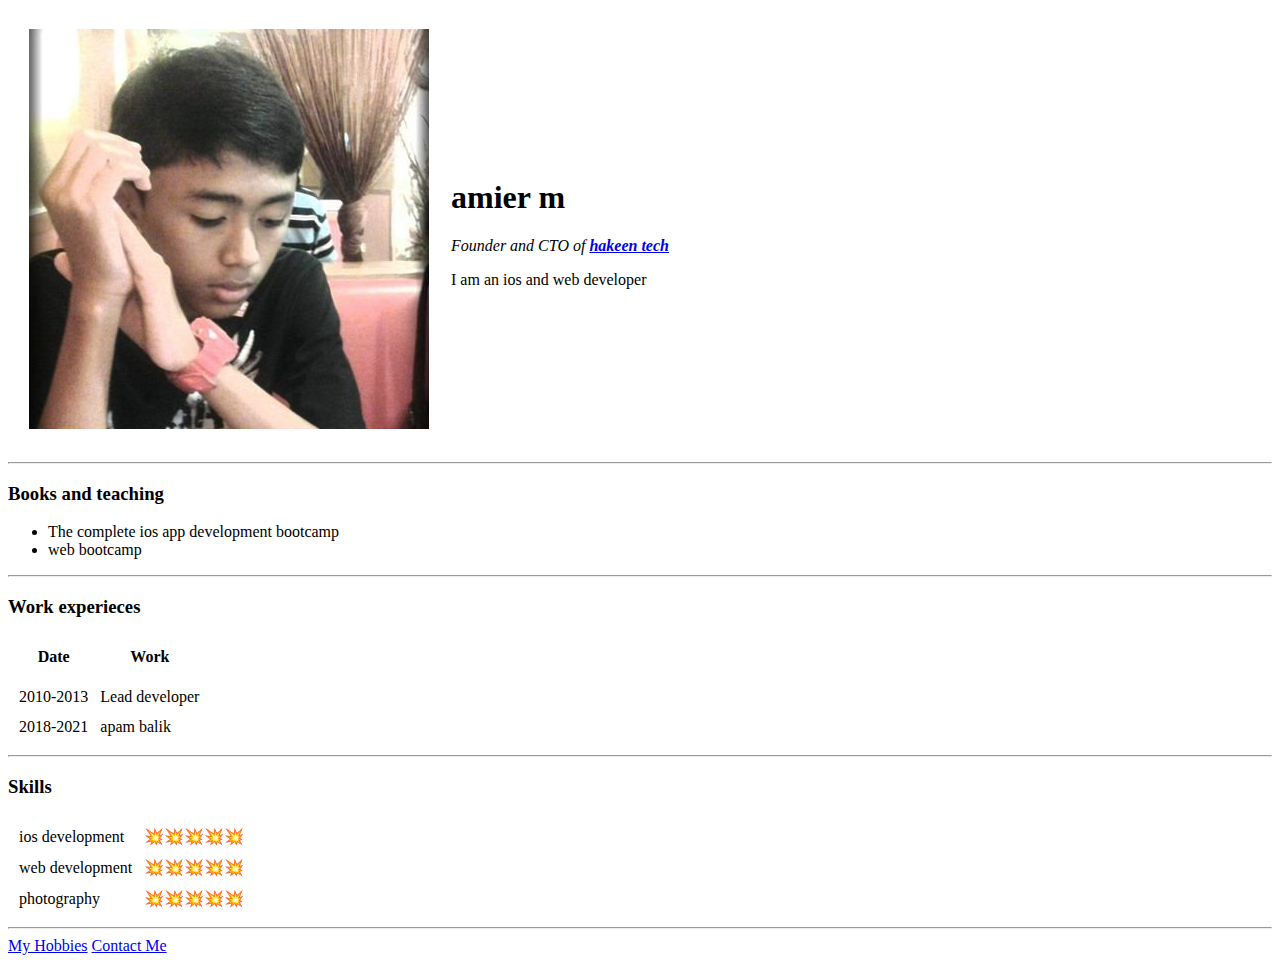
==== index.html @ 285d408e "Add files via upload" ====
<!DOCTYPE html>
<html lang="en" dir="ltr">

<head>
  <meta charset="utf-8">
  <title>Amier's personal site</title>
</head>
<body>
  <table cellspacing = "20">
    <tr>
      <td><img src="images/amier.jpg" alt="amier profile picture"></td>
      <td><h1>amier m</h1>
      <p><em>Founder and CTO of <strong><a href="https://amiermazlan.com/"> hakeen tech</a></strong></em></p>
    <p>I am an ios and web developer</p></td>
    </tr>
  </table>
<hr>
<h3>Books and teaching</h3>
<ul>
  <li>The complete ios app development bootcamp</li>
  <li>web bootcamp</li>
</ul>
<hr>
<h3>Work experieces</h3>
<table cellspacing="10">
  <thead>
    <tr>
      <th>Date</th>
      <th>Work</th>
    </tr>
  </thead>
  <tbody>
    <tr>
      <tr>
        <td>2010-2013</td>
        <td>Lead developer</td>
      </tr>
      <tr>
        <td>2018-2021</td>
        <td>apam balik</td>
      </tr>
  </tbody>
</table>
<hr>
<h3>Skills</h3>
<table cellspacing="10">
<tr>
  <td>ios development</td>
    <td>💥💥💥💥💥</td>
  </tr>
  <tr>
    <td>web development</td>
    <td>💥💥💥💥💥</td>
  </tr>
  <tr>
    <td>photography</td>
    <td>💥💥💥💥💥</td>
  </tr>
</table>

  <hr>
<a href="hobbies.html">My Hobbies</a>
<a href="contact-me.html">Contact Me</a>
</body>

</html>
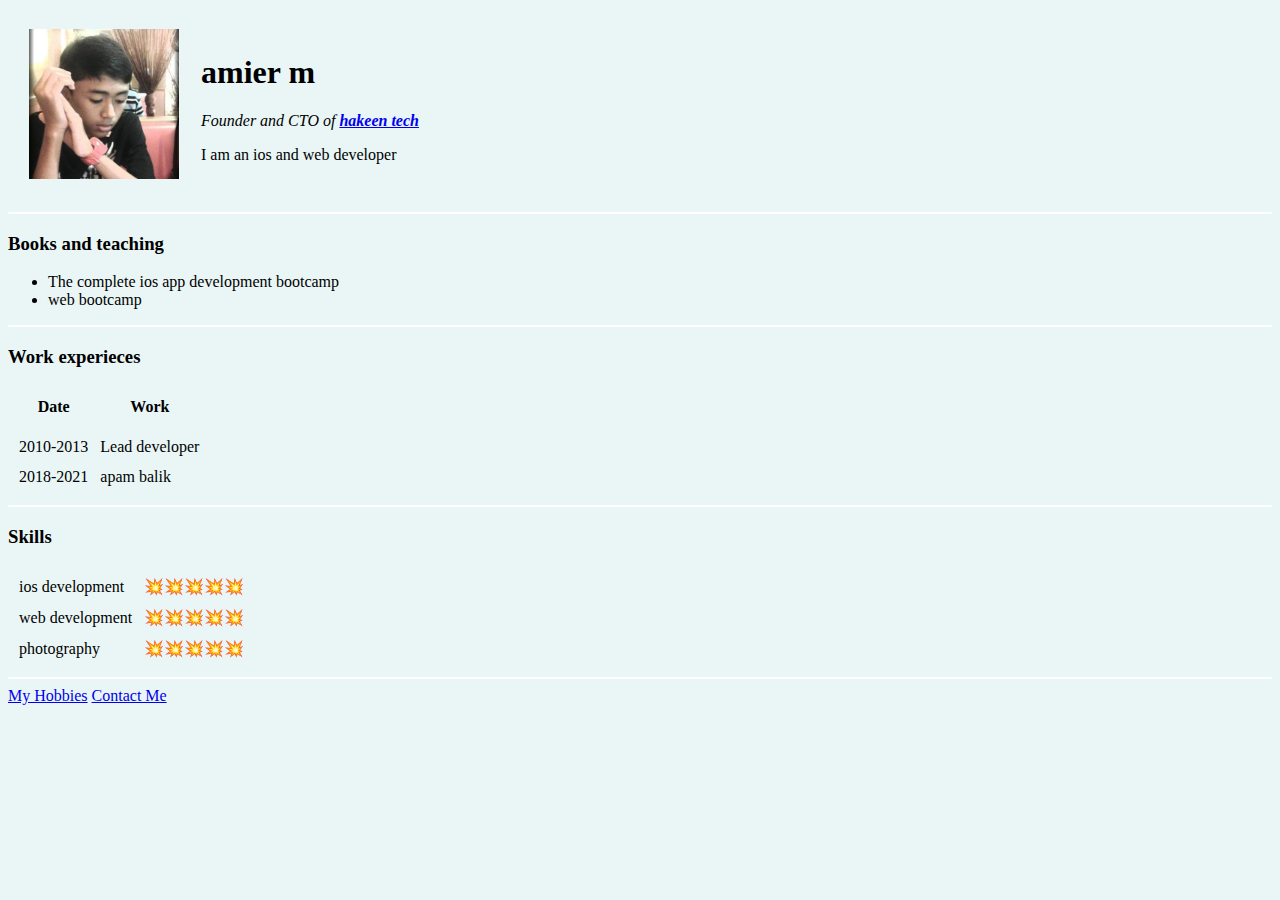
==== commit 7fdc79af: "1" ====
--- a/index.html
+++ b/index.html
@@ -1,66 +1,79 @@
-<!DOCTYPE html>
-<html lang="en" dir="ltr">
-
-<head>
-  <meta charset="utf-8">
-  <title>Amier's personal site</title>
-</head>
-<body>
-  <table cellspacing = "20">
-    <tr>
-      <td><img src="images/amier.jpg" alt="amier profile picture"></td>
-      <td><h1>amier m</h1>
-      <p><em>Founder and CTO of <strong><a href="https://amiermazlan.com/"> hakeen tech</a></strong></em></p>
-    <p>I am an ios and web developer</p></td>
-    </tr>
-  </table>
-<hr>
-<h3>Books and teaching</h3>
-<ul>
-  <li>The complete ios app development bootcamp</li>
-  <li>web bootcamp</li>
-</ul>
-<hr>
-<h3>Work experieces</h3>
-<table cellspacing="10">
-  <thead>
-    <tr>
-      <th>Date</th>
-      <th>Work</th>
-    </tr>
-  </thead>
-  <tbody>
-    <tr>
-      <tr>
-        <td>2010-2013</td>
-        <td>Lead developer</td>
-      </tr>
-      <tr>
-        <td>2018-2021</td>
-        <td>apam balik</td>
-      </tr>
-  </tbody>
-</table>
-<hr>
-<h3>Skills</h3>
-<table cellspacing="10">
-<tr>
-  <td>ios development</td>
-    <td>💥💥💥💥💥</td>
-  </tr>
-  <tr>
-    <td>web development</td>
-    <td>💥💥💥💥💥</td>
-  </tr>
-  <tr>
-    <td>photography</td>
-    <td>💥💥💥💥💥</td>
-  </tr>
-</table>
-
-  <hr>
-<a href="hobbies.html">My Hobbies</a>
-<a href="contact-me.html">Contact Me</a>
-</body>
-
-</html>
+<!DOCTYPE html>
+<html lang="en" dir="ltr">
+
+<head>
+  <meta charset="utf-8">
+  <title>Amier's personal site</title>
+  <style>
+    body{
+      background-color: #EAF6F6;
+    }
+    hr{
+      background-color: white;
+      border-style: none;
+      height: 2px;
+    }
+    img{
+      height: 150px;
+    }
+  </style>
+</head>
+<body>
+  <table cellspacing = "20">
+    <tr>
+      <td><img src="images/amier.jpg" alt="amier profile picture"></td>
+      <td><h1>amier m</h1>
+      <p><em>Founder and CTO of <strong><a href="https://amiermazlan.com/"> hakeen tech</a></strong></em></p>
+    <p>I am an ios and web developer</p></td>
+    </tr>
+  </table>
+<hr>
+<h3>Books and teaching</h3>
+<ul>
+  <li>The complete ios app development bootcamp</li>
+  <li>web bootcamp</li>
+</ul>
+<hr>
+<h3>Work experieces</h3>
+<table cellspacing="10">
+  <thead>
+    <tr>
+      <th>Date</th>
+      <th>Work</th>
+    </tr>
+  </thead>
+  <tbody>
+    <tr>
+      <tr>
+        <td>2010-2013</td>
+        <td>Lead developer</td>
+      </tr>
+      <tr>
+        <td>2018-2021</td>
+        <td>apam balik</td>
+      </tr>
+  </tbody>
+</table>
+<hr>
+<h3>Skills</h3>
+<table cellspacing="10">
+<tr>
+  <td>ios development</td>
+    <td>💥💥💥💥💥</td>
+  </tr>
+  <tr>
+    <td>web development</td>
+    <td>💥💥💥💥💥</td>
+  </tr>
+  <tr>
+    <td>photography</td>
+    <td>💥💥💥💥💥</td>
+  </tr>
+</table>
+
+  <hr>
+<a href="hobbies.html">My Hobbies</a>
+<a href="contact-me.html">Contact Me</a>
+</body>
+
+</html>
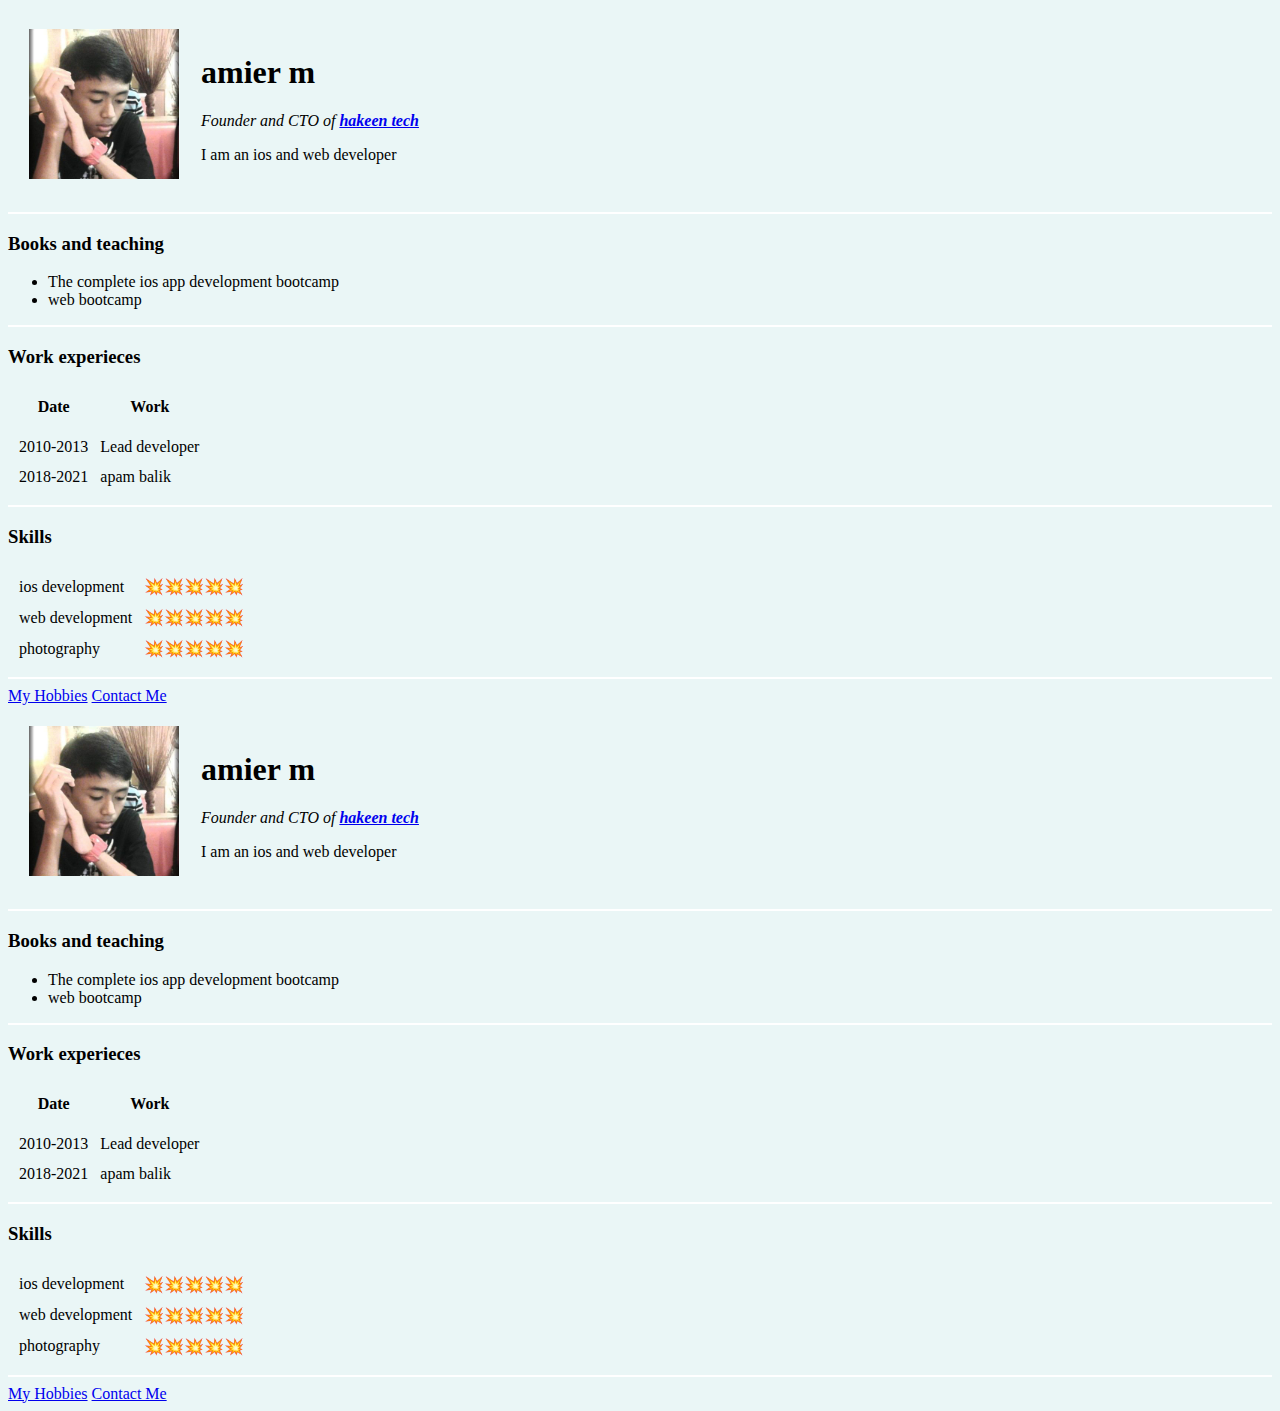
==== commit c1892897: "Merge branch 'main' of https://github.com/amiermmzln/cv into main" ====
--- a/index.html
+++ b/index.html
@@ -77,3 +77,70 @@
 </body>
 
 </html>
+
+<!DOCTYPE html>
+<html lang="en" dir="ltr">
+
+<head>
+  <meta charset="utf-8">
+  <title>Amier's personal site</title>
+</head>
+<body>
+  <table cellspacing = "20">
+    <tr>
+      <td><img src="images/amier.jpg" alt="amier profile picture"></td>
+      <td><h1>amier m</h1>
+      <p><em>Founder and CTO of <strong><a href="https://amiermazlan.com/"> hakeen tech</a></strong></em></p>
+    <p>I am an ios and web developer</p></td>
+    </tr>
+  </table>
+<hr>
+<h3>Books and teaching</h3>
+<ul>
+  <li>The complete ios app development bootcamp</li>
+  <li>web bootcamp</li>
+</ul>
+<hr>
+<h3>Work experieces</h3>
+<table cellspacing="10">
+  <thead>
+    <tr>
+      <th>Date</th>
+      <th>Work</th>
+    </tr>
+  </thead>
+  <tbody>
+    <tr>
+      <tr>
+        <td>2010-2013</td>
+        <td>Lead developer</td>
+      </tr>
+      <tr>
+        <td>2018-2021</td>
+        <td>apam balik</td>
+      </tr>
+  </tbody>
+</table>
+<hr>
+<h3>Skills</h3>
+<table cellspacing="10">
+<tr>
+  <td>ios development</td>
+    <td>💥💥💥💥💥</td>
+  </tr>
+  <tr>
+    <td>web development</td>
+    <td>💥💥💥💥💥</td>
+  </tr>
+  <tr>
+    <td>photography</td>
+    <td>💥💥💥💥💥</td>
+  </tr>
+</table>
+
+  <hr>
+<a href="hobbies.html">My Hobbies</a>
+<a href="contact-me.html">Contact Me</a>
+</body>
+
+</html>
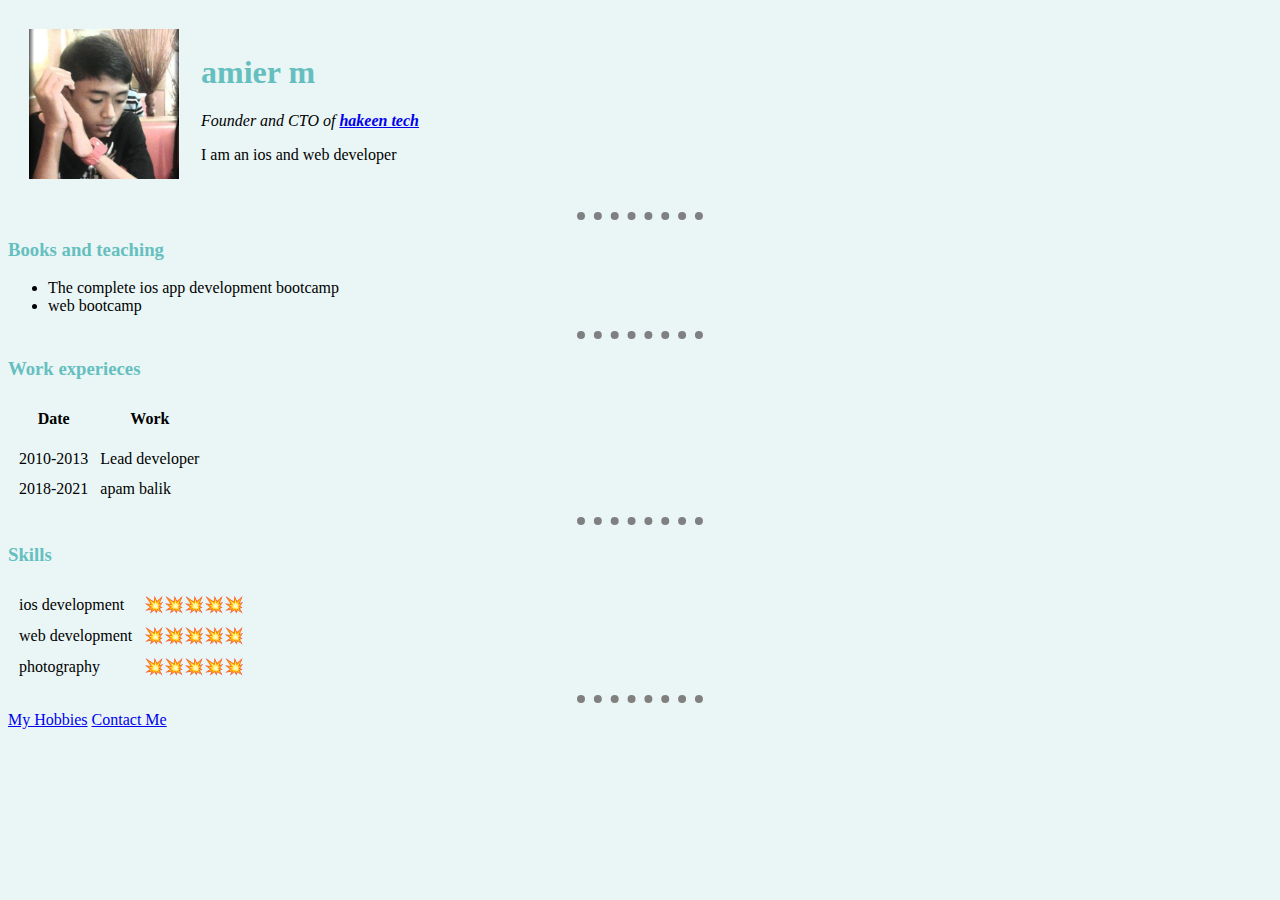
==== commit 3b3f43d8: "2" ====
--- a/index.html
+++ b/index.html
@@ -4,19 +4,7 @@
 <head>
   <meta charset="utf-8">
   <title>Amier's personal site</title>
-  <style>
-    body{
-      background-color: #EAF6F6;
-    }
-    hr{
-      background-color: white;
-      border-style: none;
-      height: 2px;
-    }
-    img{
-      height: 150px;
-    }
-  </style>
+<link rel="stylesheet" href="css/styles.css">
 </head>
 <body>
   <table cellspacing = "20">
@@ -77,70 +65,3 @@
 </body>
 
 </html>
-
-<!DOCTYPE html>
-<html lang="en" dir="ltr">
-
-<head>
-  <meta charset="utf-8">
-  <title>Amier's personal site</title>
-</head>
-<body>
-  <table cellspacing = "20">
-    <tr>
-      <td><img src="images/amier.jpg" alt="amier profile picture"></td>
-      <td><h1>amier m</h1>
-      <p><em>Founder and CTO of <strong><a href="https://amiermazlan.com/"> hakeen tech</a></strong></em></p>
-    <p>I am an ios and web developer</p></td>
-    </tr>
-  </table>
-<hr>
-<h3>Books and teaching</h3>
-<ul>
-  <li>The complete ios app development bootcamp</li>
-  <li>web bootcamp</li>
-</ul>
-<hr>
-<h3>Work experieces</h3>
-<table cellspacing="10">
-  <thead>
-    <tr>
-      <th>Date</th>
-      <th>Work</th>
-    </tr>
-  </thead>
-  <tbody>
-    <tr>
-      <tr>
-        <td>2010-2013</td>
-        <td>Lead developer</td>
-      </tr>
-      <tr>
-        <td>2018-2021</td>
-        <td>apam balik</td>
-      </tr>
-  </tbody>
-</table>
-<hr>
-<h3>Skills</h3>
-<table cellspacing="10">
-<tr>
-  <td>ios development</td>
-    <td>💥💥💥💥💥</td>
-  </tr>
-  <tr>
-    <td>web development</td>
-    <td>💥💥💥💥💥</td>
-  </tr>
-  <tr>
-    <td>photography</td>
-    <td>💥💥💥💥💥</td>
-  </tr>
-</table>
-
-  <hr>
-<a href="hobbies.html">My Hobbies</a>
-<a href="contact-me.html">Contact Me</a>
-</body>
-
-</html>
--- a/css/styles.css
+++ b/css/styles.css
@@ -0,0 +1,20 @@
+body{
+  background-color: #EAF6F6;
+}
+hr{
+  border-style: none;
+  border-top-style: dotted;
+  border-color: grey;
+  border-width: 8px;
+  width: 10%;
+}
+h1{
+  color: #66BFBF;
+}
+h3{
+  color: #66BFBF;
+}
+
+img{
+  height: 150px;
+}
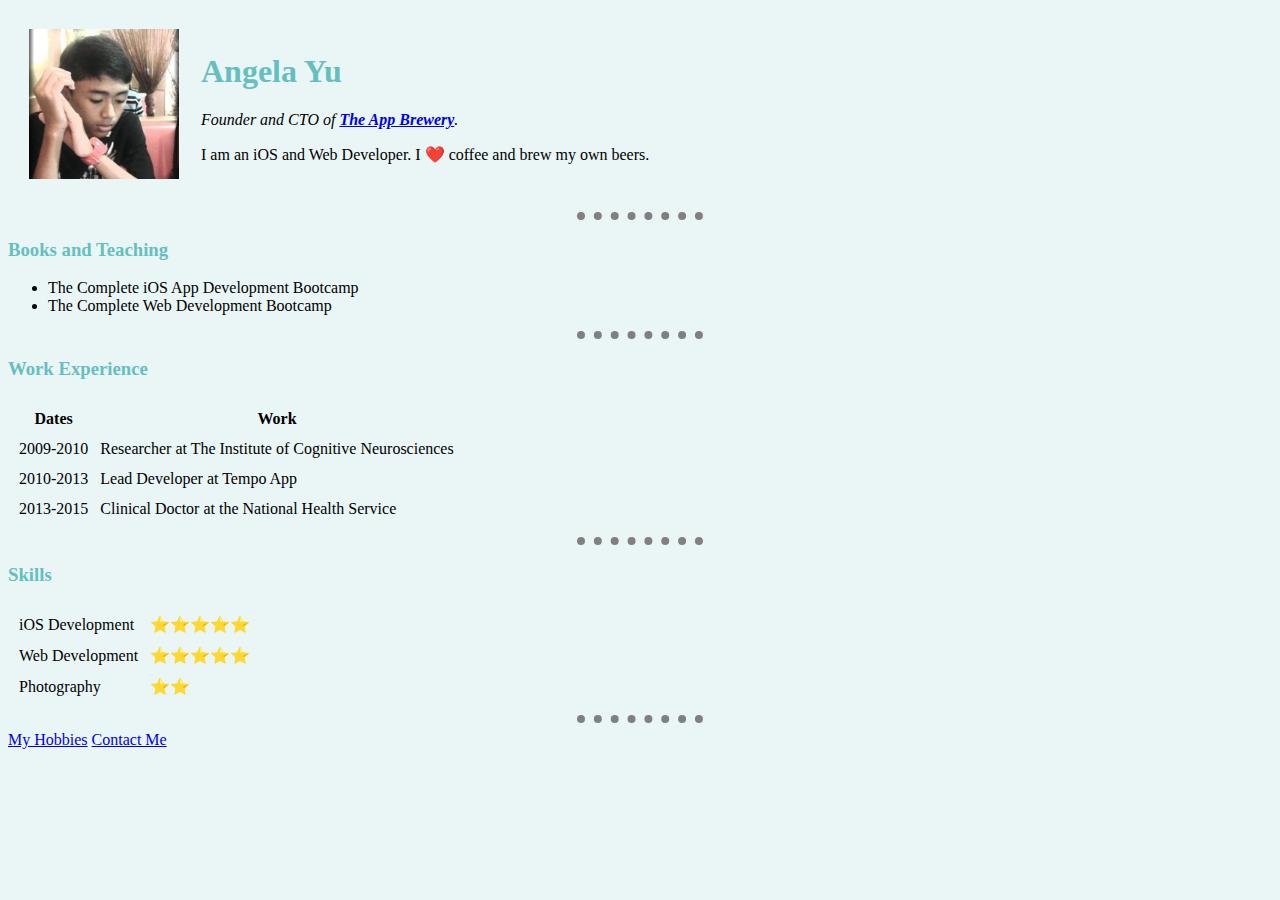
==== commit ce619499: "3" ====
--- a/index.html
+++ b/index.html
@@ -1,67 +1,68 @@
 <!DOCTYPE html>
-<html lang="en" dir="ltr">
+<html>
+  <head>
+    <meta charset="utf-8">
+    <title>Angela's Personal Site</title>
+    <link rel="stylesheet" href="css/styles.css">
+  </head>
 
-<head>
-  <meta charset="utf-8">
-  <title>Amier's personal site</title>
-<link rel="stylesheet" href="css/styles.css">
-</head>
-<body>
-  <table cellspacing = "20">
-    <tr>
-      <td><img src="images/amier.jpg" alt="amier profile picture"></td>
-      <td><h1>amier m</h1>
-      <p><em>Founder and CTO of <strong><a href="https://amiermazlan.com/"> hakeen tech</a></strong></em></p>
-    <p>I am an ios and web developer</p></td>
-    </tr>
-  </table>
-<hr>
-<h3>Books and teaching</h3>
-<ul>
-  <li>The complete ios app development bootcamp</li>
-  <li>web bootcamp</li>
-</ul>
-<hr>
-<h3>Work experieces</h3>
-<table cellspacing="10">
-  <thead>
-    <tr>
-      <th>Date</th>
-      <th>Work</th>
-    </tr>
-  </thead>
-  <tbody>
-    <tr>
+  <body>
+    <table cellspacing="20">
       <tr>
-        <td>2010-2013</td>
-        <td>Lead developer</td>
+        <td><img src="images/amier.jpg" alt="angela profile picture"></td>
+        <td><h1>Angela Yu</h1>
+        <p><em>Founder and CTO of <strong><a href="https://www.appbrewery.co/">The App Brewery</a></strong>.</em></p>
+        <p>I am an iOS and Web Developer. I ❤️ coffee and brew my own beers.</p></td>
+      </tr>
+    </table>
+    <hr>
+    <h3>Books and Teaching</h3>
+    <ul>
+      <li>The Complete iOS App Development Bootcamp</li>
+      <li>The Complete Web Development Bootcamp</li>
+    </ul>
+    <hr>
+    <h3>Work Experience</h3>
+    <table cellspacing="10">
+      <thead>
+        <tr>
+          <th>Dates</th>
+          <th>Work</th>
+        </tr>
+      </thead>
+      <tbody>
+        <tr>
+          <td>2009-2010</td>
+          <td>Researcher at The Institute of Cognitive Neurosciences</td>
+        </tr>
+        <tr>
+          <td>2010-2013</td>
+          <td>Lead Developer at Tempo App</td>
+        </tr>
+        <tr>
+          <td>2013-2015</td>
+          <td>Clinical Doctor at the National Health Service</td>
+        </tr>
+      </tbody>
+    </table>
+    <hr>
+    <h3>Skills</h3>
+    <table cellspacing="10">
+      <tr>
+        <td>iOS Development</td>
+        <td>⭐️⭐️⭐️⭐️⭐️</td>
       </tr>
       <tr>
-        <td>2018-2021</td>
-        <td>apam balik</td>
+        <td>Web Development</td>
+        <td>⭐️⭐️⭐️⭐️⭐️</td>
       </tr>
-  </tbody>
-</table>
-<hr>
-<h3>Skills</h3>
-<table cellspacing="10">
-<tr>
-  <td>ios development</td>
-    <td>💥💥💥💥💥</td>
-  </tr>
-  <tr>
-    <td>web development</td>
-    <td>💥💥💥💥💥</td>
-  </tr>
-  <tr>
-    <td>photography</td>
-    <td>💥💥💥💥💥</td>
-  </tr>
-</table>
-
-  <hr>
-<a href="hobbies.html">My Hobbies</a>
-<a href="contact-me.html">Contact Me</a>
-</body>
-
+      <tr>
+        <td>Photography</td>
+        <td>⭐️⭐️</td>
+      </tr>
+    </table>
+    <hr>
+    <a href="hobbies.html">My Hobbies</a>
+    <a href="contact-me.html">Contact Me</a>
+  </body>
 </html>
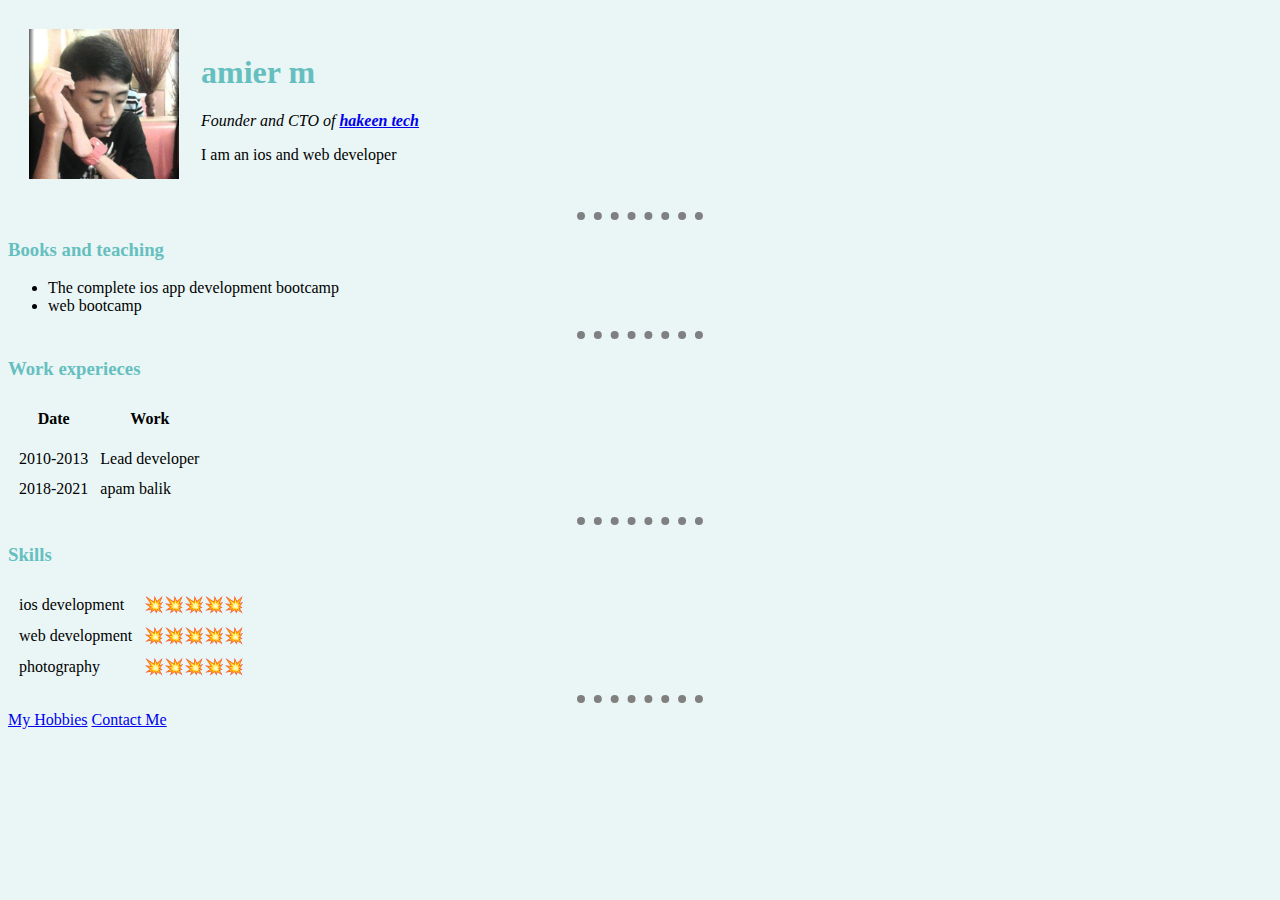
==== commit 8f8f900b: "1" ====
--- a/index.html
+++ b/index.html
@@ -1,68 +1,67 @@
 <!DOCTYPE html>
-<html>
-  <head>
-    <meta charset="utf-8">
-    <title>Angela's Personal Site</title>
-    <link rel="stylesheet" href="css/styles.css">
-  </head>
+<html lang="en" dir="ltr">
 
-  <body>
-    <table cellspacing="20">
+<head>
+  <meta charset="utf-8">
+  <title>Amier's personal site</title>
+<link rel="stylesheet" href="css/styles.css">
+</head>
+<body>
+  <table cellspacing = "20">
+    <tr>
+      <td><img src="images/amier.jpg" alt="amier profile picture"></td>
+      <td><h1>amier m</h1>
+      <p><em>Founder and CTO of <strong><a href="https://amiermazlan.com/"> hakeen tech</a></strong></em></p>
+    <p>I am an ios and web developer</p></td>
+    </tr>
+  </table>
+<hr>
+<h3>Books and teaching</h3>
+<ul>
+  <li>The complete ios app development bootcamp</li>
+  <li>web bootcamp</li>
+</ul>
+<hr>
+<h3>Work experieces</h3>
+<table cellspacing="10">
+  <thead>
+    <tr>
+      <th>Date</th>
+      <th>Work</th>
+    </tr>
+  </thead>
+  <tbody>
+    <tr>
       <tr>
-        <td><img src="images/amier.jpg" alt="angela profile picture"></td>
-        <td><h1>Angela Yu</h1>
-        <p><em>Founder and CTO of <strong><a href="https://www.appbrewery.co/">The App Brewery</a></strong>.</em></p>
-        <p>I am an iOS and Web Developer. I ❤️ coffee and brew my own beers.</p></td>
-      </tr>
-    </table>
-    <hr>
-    <h3>Books and Teaching</h3>
-    <ul>
-      <li>The Complete iOS App Development Bootcamp</li>
-      <li>The Complete Web Development Bootcamp</li>
-    </ul>
-    <hr>
-    <h3>Work Experience</h3>
-    <table cellspacing="10">
-      <thead>
-        <tr>
-          <th>Dates</th>
-          <th>Work</th>
-        </tr>
-      </thead>
-      <tbody>
-        <tr>
-          <td>2009-2010</td>
-          <td>Researcher at The Institute of Cognitive Neurosciences</td>
-        </tr>
-        <tr>
-          <td>2010-2013</td>
-          <td>Lead Developer at Tempo App</td>
-        </tr>
-        <tr>
-          <td>2013-2015</td>
-          <td>Clinical Doctor at the National Health Service</td>
-        </tr>
-      </tbody>
-    </table>
-    <hr>
-    <h3>Skills</h3>
-    <table cellspacing="10">
-      <tr>
-        <td>iOS Development</td>
-        <td>⭐️⭐️⭐️⭐️⭐️</td>
+        <td>2010-2013</td>
+        <td>Lead developer</td>
       </tr>
       <tr>
-        <td>Web Development</td>
-        <td>⭐️⭐️⭐️⭐️⭐️</td>
+        <td>2018-2021</td>
+        <td>apam balik</td>
       </tr>
-      <tr>
-        <td>Photography</td>
-        <td>⭐️⭐️</td>
-      </tr>
-    </table>
-    <hr>
-    <a href="hobbies.html">My Hobbies</a>
-    <a href="contact-me.html">Contact Me</a>
-  </body>
+  </tbody>
+</table>
+<hr>
+<h3>Skills</h3>
+<table cellspacing="10">
+<tr>
+  <td>ios development</td>
+    <td>💥💥💥💥💥</td>
+  </tr>
+  <tr>
+    <td>web development</td>
+    <td>💥💥💥💥💥</td>
+  </tr>
+  <tr>
+    <td>photography</td>
+    <td>💥💥💥💥💥</td>
+  </tr>
+</table>
+
+  <hr>
+<a href="hobbies.html">My Hobbies</a>
+<a href="contact-me.html">Contact Me</a>
+</body>
+
 </html>
